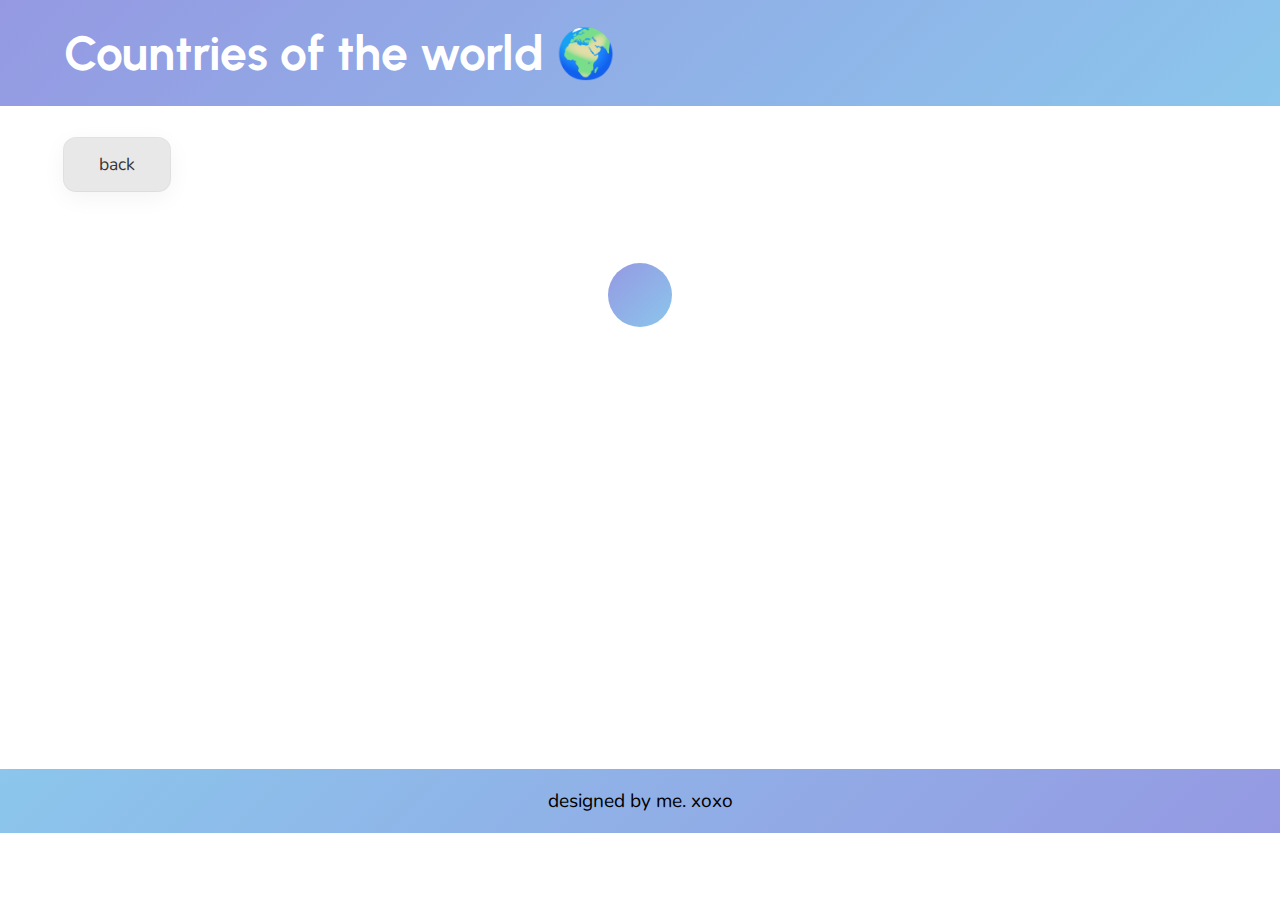
==== country.html @ e9ba8867 "almost final" ====
<!DOCTYPE html>
<html lang="en">
<head>
    <meta charset="UTF-8">
    <meta http-equiv="X-UA-Compatible" content="IE=edge">
    <meta name="viewport" content="width=device-width, initial-scale=1.0">
    <title>Country</title>


    <link rel="apple-touch-icon" href="favicon_io/apple-touch-icon.png">
    <link rel="shortcut icon" href="favicon.ico" type="image/png">

    <link rel="stylesheet" href="assets/css/base.min.css">

    <script src="assets/js/country_script.js" type="module" defer></script>
</head>
<body>
    <header>
        <div class="container">
            <div class="row">
                <h1 class="title"><a href="index.html"> Countries of the world 🌍 </a></h1>
            </div>
        </div>
    </header>

    <section class="container">
        <a href="index.html" class="btn">back</a>
        
        <div class="col-responsive country">
            <div id="lds-circle"><div></div></div>
            <!-- <img src="assets/img/countries/it.png" alt="">
            <div class="body">
                <h2 class="title">Name</h2>
                <div class="row">
                    <ul>
                        <li><strong>Population:</strong> 100</li>
                        <li><strong>Population:</strong> 100</li>
                        <li><strong>Population:</strong> 100</li>
                        <li><strong>Population:</strong> 100</li>
                        <li><strong>Population:</strong> 100</li>
                    </ul>
                    <ul>
                        <li><strong>Population:</strong> 100</li>
                        <li><strong>Population:</strong> 100</li>
                        <li><strong>Population:</strong> 100</li>
                    </ul>
                </div>
   
            </div> -->
        </div>
    </section>

    <footer>
        <a href="http://adur.glitch.me/" target="_blank" class="link"> designed by me. xoxo </a> 
    </footer>
    
</body>
</html>
---- assets/css/base.min.css ----
@import url("https://fonts.googleapis.com/css2?family=Urbanist:wght@400;600&display=swap");@import url("https://fonts.googleapis.com/css2?family=Nunito:wght@400;700&display=swap");.container{width:90%;margin:auto}.row{display:-webkit-box;display:-ms-flexbox;display:flex;-webkit-box-pack:justify;-ms-flex-pack:justify;justify-content:space-between}.col-responsive{display:-webkit-box;display:-ms-flexbox;display:flex;-webkit-box-orient:vertical;-webkit-box-direction:normal;-ms-flex-direction:column;flex-direction:column;-webkit-box-align:center;-ms-flex-align:center;align-items:center;-webkit-box-pack:justify;-ms-flex-pack:justify;justify-content:space-between}.link{color:#000;border-bottom:2px solid transparent;-webkit-transition:.3s;transition:.3s}.link:hover,.link:focus{border-bottom:2px solid #000}.title{font-size:3rem;margin:.5em 0;font-family:'Urbanist', sans-serif}.sub-title{font-size:2.2rem;margin-top:-1rem}a{color:inherit;text-decoration:none}ul{margin:0;padding:0}li{list-style:none}img{width:100%;height:auto}body{background:#fff;font-family:"Nunito",sans-serif;margin:0;color:#363636}header{background-color:#8BC6EC;background-image:linear-gradient(316deg, #8BC6EC 0%, #9599E2 100%);color:#fff;margin-bottom:2em}footer{background-color:#8BC6EC;background-image:linear-gradient(135deg, #8BC6EC 0%, #9599E2 100%);width:100%;text-align:center;padding:1em 0;font-size:1.2rem}.form-group{margin-bottom:1em}.form-group{position:relative}.select{position:relative;display:inline-block;color:#363636}.select select,input,.btn{font-family:"Nunito",sans-serif;font-size:1.1rem;display:inline-block;width:100%;margin:0;padding:.75rem 2.25rem .65rem 1rem;line-height:1.5;color:#363636;background-color:#e8e8e8;border:0;border-radius:12px;-webkit-box-shadow:rgba(0,0,0,0.05) 0px 6px 24px 0px,rgba(0,0,0,0.1) 0px 0px 0px 1px;box-shadow:rgba(0,0,0,0.05) 0px 6px 24px 0px,rgba(0,0,0,0.1) 0px 0px 0px 1px;cursor:pointer;-webkit-transition:.3s;transition:.3s;outline:0;-webkit-appearance:none;-moz-appearance:none;appearance:none}.select select:active,.select select:focus,input:active,input:focus,.btn:active,.btn:focus{background-color:#e3e3e3;-webkit-box-shadow:rgba(0,0,0,0.15) 0px 6px 24px 0px,rgba(0,0,0,0.3) 0px 0px 0px 1px;box-shadow:rgba(0,0,0,0.15) 0px 6px 24px 0px,rgba(0,0,0,0.3) 0px 0px 0px 1px}.select select:hover,input:hover,.btn:hover{background-color:#e3e3e3;-webkit-box-shadow:rgba(0,0,0,0.15) 0px 6px 24px 0px,rgba(0,0,0,0.3) 0px 0px 0px 1px;box-shadow:rgba(0,0,0,0.15) 0px 6px 24px 0px,rgba(0,0,0,0.3) 0px 0px 0px 1px}.select select:focus:-moz-focusring{color:transparent;text-shadow:0 0 0 #000}.select:after{position:absolute;top:50%;right:1.25rem;display:inline-block;content:"";width:0;height:0;margin-top:-.15rem;pointer-events:none;border-top:.35rem solid;border-right:.35rem solid transparent;border-bottom:.35rem solid transparent;border-left:.35rem solid transparent}@-moz-document url-prefix(){.select select{text-indent:0.01px}}@media screen and (min-width: 0\0){.select select{z-index:1;padding:.5rem 1.5rem .5rem 1rem}.select:after{z-index:5}.select:before{position:absolute;top:0;right:1rem;bottom:0;z-index:2;content:"";display:block;width:1.5rem;background-color:#e8e8e8}.select select:hover,.select select:focus,.select select:active{color:#363636;background-color:#e8e8e8}}input{display:block;padding-left:3em;padding-right:.5em;margin-right:1em;width:unset}#searchIcon{position:absolute;z-index:1;left:.5em;top:50%;-webkit-transform:translateY(-42%) scale(0.85);transform:translateY(-42%) scale(0.85);cursor:pointer}#searchIcon svg path{fill:#363636 !important}.btn{width:-webkit-fit-content;width:-moz-fit-content;width:fit-content;max-width:6.25rem;padding:.75em 2em}.card-container{margin-top:5em;display:-webkit-box;display:-ms-flexbox;display:flex;-webkit-box-pack:space-evenly;-ms-flex-pack:space-evenly;justify-content:space-evenly;-ms-flex-wrap:wrap;flex-wrap:wrap;min-height:50vh}.card{display:block;position:relative;-webkit-transition:.3s;transition:.3s;width:19rem;-webkit-box-shadow:rgba(0,0,0,0.05) 0px 6px 24px 0px,rgba(0,0,0,0.1) 0px 0px 0px 1px;box-shadow:rgba(0,0,0,0.05) 0px 6px 24px 0px,rgba(0,0,0,0.1) 0px 0px 0px 1px;background:#fff;border-radius:12px;margin:0 1em 3em;cursor:pointer}.card img{-o-object-fit:cover;object-fit:cover;height:12.5rem;border-bottom:1px solid #e8e8e8;border-top-left-radius:12px;border-top-right-radius:12px}.card:hover{-webkit-transform:translateY(-8px);transform:translateY(-8px)}.card:hover::after{-webkit-transform:translate(-50%, 12px);transform:translate(-50%, 12px)}.card:hover::before{-webkit-transform:translate(-50%, 20px);transform:translate(-50%, 20px)}.card .body{z-index:1;border-radius:12px;background:inherit;padding:0 1.5em 1.5em}.card li{padding:.125em 0}.card .title{color:#000;margin:.5em 0 .35em;font-size:1.7rem}.card::after,.card::before{-webkit-transition:.35s;transition:.35s;content:"";border-radius:12px;-webkit-box-shadow:rgba(0,0,0,0.05) 0px 6px 24px 0px,rgba(0,0,0,0.1) 0px 0px 0px 1px;box-shadow:rgba(0,0,0,0.05) 0px 6px 24px 0px,rgba(0,0,0,0.1) 0px 0px 0px 1px;width:60%;height:6.25rem;display:block;position:absolute;bottom:1px;left:50%;-webkit-transform:translate(-50%, 0);transform:translate(-50%, 0);z-index:-100}.card::after{background:rgba(255,255,255,0.5);width:80%}.country{margin:4em 0;min-height:50vh}.country img{-ms-flex-item-align:center;-ms-grid-row-align:center;align-self:center;-webkit-box-shadow:rgba(0,0,0,0.05) 0px 6px 24px 0px,rgba(0,0,0,0.1) 0px 0px 0px 1px;box-shadow:rgba(0,0,0,0.05) 0px 6px 24px 0px,rgba(0,0,0,0.1) 0px 0px 0px 1px;border-radius:12px;max-width:500px}.country .body{margin-left:2em;max-width:600px;width:100%}.country .title{border-bottom:1px solid #e8e8e8;width:-webkit-fit-content;width:-moz-fit-content;width:fit-content}.country.col-responsive{-webkit-box-align:start;-ms-flex-align:start;align-items:flex-start}.country ul{margin-right:1em}#lds-circle{display:inline-block;-webkit-transform:translateZ(1px);transform:translateZ(1px);position:absolute;left:50%;-webkit-transform:translateX(-50%);transform:translateX(-50%);z-index:10}#lds-circle>div{display:none;width:64px;height:64px;margin:8px;border-radius:50%;background-color:#8BC6EC;background-image:linear-gradient(316deg, #8BC6EC 0%, #9599E2 100%);-webkit-animation:lds-circle 3.4s cubic-bezier(0, 0.2, 0.8, 1) infinite;animation:lds-circle 3.4s cubic-bezier(0, 0.2, 0.8, 1) infinite}@-webkit-keyframes lds-circle{0%,100%{-webkit-animation-timing-function:cubic-bezier(0.5, 0, 1, 0.5);animation-timing-function:cubic-bezier(0.5, 0, 1, 0.5)}0%{-webkit-transform:rotateY(0deg);transform:rotateY(0deg)}50%{-webkit-transform:rotateY(1800deg);transform:rotateY(1800deg);-webkit-animation-timing-function:cubic-bezier(0, 0.5, 0.5, 1);animation-timing-function:cubic-bezier(0, 0.5, 0.5, 1)}90%{-webkit-transform:rotateY(3600deg);transform:rotateY(3600deg)}100%{-webkit-transform:rotateY(3600deg);transform:rotateY(3600deg)}}@keyframes lds-circle{0%,100%{-webkit-animation-timing-function:cubic-bezier(0.5, 0, 1, 0.5);animation-timing-function:cubic-bezier(0.5, 0, 1, 0.5)}0%{-webkit-transform:rotateY(0deg);transform:rotateY(0deg)}50%{-webkit-transform:rotateY(1800deg);transform:rotateY(1800deg);-webkit-animation-timing-function:cubic-bezier(0, 0.5, 0.5, 1);animation-timing-function:cubic-bezier(0, 0.5, 0.5, 1)}90%{-webkit-transform:rotateY(3600deg);transform:rotateY(3600deg)}100%{-webkit-transform:rotateY(3600deg);transform:rotateY(3600deg)}}@media screen and (min-width: 768px){.col-responsive{-webkit-box-orient:horizontal;-webkit-box-direction:normal;-ms-flex-direction:row;flex-direction:row}}@media screen and (min-width: 959px){img{margin-right:2em}}
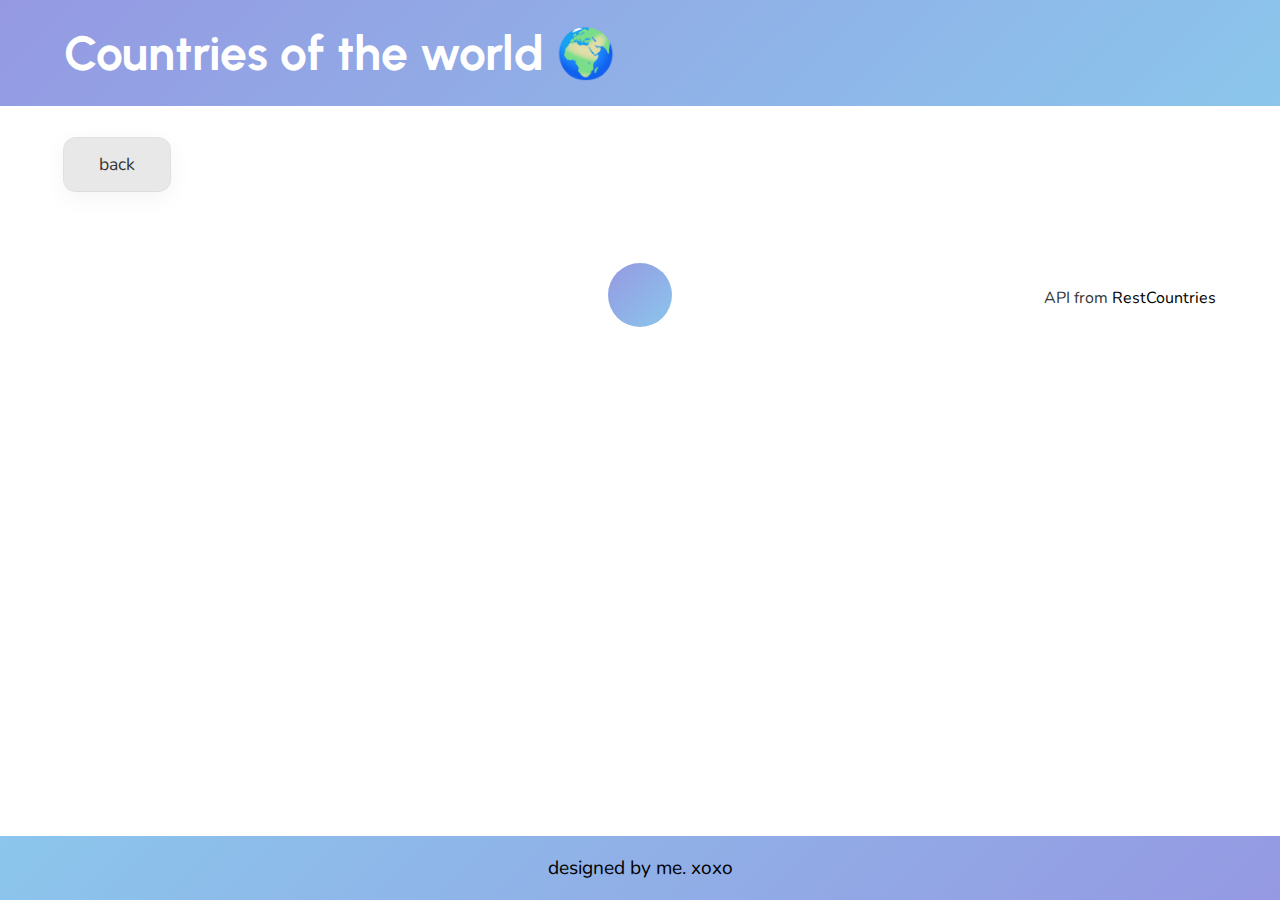
==== commit 0de4b8f0: "refactored code" ====
--- a/country.html
+++ b/country.html
@@ -23,31 +23,21 @@
         </div>
     </header>
 
-    <section class="container">
-        <a href="index.html" class="btn">back</a>
-        
-        <div class="col-responsive country">
-            <div id="lds-circle"><div></div></div>
-            <!-- <img src="assets/img/countries/it.png" alt="">
-            <div class="body">
-                <h2 class="title">Name</h2>
-                <div class="row">
-                    <ul>
-                        <li><strong>Population:</strong> 100</li>
-                        <li><strong>Population:</strong> 100</li>
-                        <li><strong>Population:</strong> 100</li>
-                        <li><strong>Population:</strong> 100</li>
-                        <li><strong>Population:</strong> 100</li>
-                    </ul>
-                    <ul>
-                        <li><strong>Population:</strong> 100</li>
-                        <li><strong>Population:</strong> 100</li>
-                        <li><strong>Population:</strong> 100</li>
-                    </ul>
-                </div>
-   
-            </div> -->
-        </div>
+    <section class="content">
+
+        <section class="container sub-header">
+            <a href="index.html" class="btn">back</a>
+        </section>
+    
+        <section class="container">
+            
+            <div class="col-responsive country">
+                <div id="lds-circle"><div></div></div>
+            </div>
+        </section>
+
+        <section class="container sub-footer">API from <a href="https://restcountries.com/" class="link">RestCountries</a></section>
+
     </section>
 
     <footer>
--- a/assets/css/base.min.css
+++ b/assets/css/base.min.css
@@ -1 +1 @@
-@import url("https://fonts.googleapis.com/css2?family=Urbanist:wght@400;600&display=swap");@import url("https://fonts.googleapis.com/css2?family=Nunito:wght@400;700&display=swap");.container{width:90%;margin:auto}.row{display:-webkit-box;display:-ms-flexbox;display:flex;-webkit-box-pack:justify;-ms-flex-pack:justify;justify-content:space-between}.col-responsive{display:-webkit-box;display:-ms-flexbox;display:flex;-webkit-box-orient:vertical;-webkit-box-direction:normal;-ms-flex-direction:column;flex-direction:column;-webkit-box-align:center;-ms-flex-align:center;align-items:center;-webkit-box-pack:justify;-ms-flex-pack:justify;justify-content:space-between}.link{color:#000;border-bottom:2px solid transparent;-webkit-transition:.3s;transition:.3s}.link:hover,.link:focus{border-bottom:2px solid #000}.title{font-size:3rem;margin:.5em 0;font-family:'Urbanist', sans-serif}.sub-title{font-size:2.2rem;margin-top:-1rem}a{color:inherit;text-decoration:none}ul{margin:0;padding:0}li{list-style:none}img{width:100%;height:auto}body{background:#fff;font-family:"Nunito",sans-serif;margin:0;color:#363636}header{background-color:#8BC6EC;background-image:linear-gradient(316deg, #8BC6EC 0%, #9599E2 100%);color:#fff;margin-bottom:2em}footer{background-color:#8BC6EC;background-image:linear-gradient(135deg, #8BC6EC 0%, #9599E2 100%);width:100%;text-align:center;padding:1em 0;font-size:1.2rem}.form-group{margin-bottom:1em}.form-group{position:relative}.select{position:relative;display:inline-block;color:#363636}.select select,input,.btn{font-family:"Nunito",sans-serif;font-size:1.1rem;display:inline-block;width:100%;margin:0;padding:.75rem 2.25rem .65rem 1rem;line-height:1.5;color:#363636;background-color:#e8e8e8;border:0;border-radius:12px;-webkit-box-shadow:rgba(0,0,0,0.05) 0px 6px 24px 0px,rgba(0,0,0,0.1) 0px 0px 0px 1px;box-shadow:rgba(0,0,0,0.05) 0px 6px 24px 0px,rgba(0,0,0,0.1) 0px 0px 0px 1px;cursor:pointer;-webkit-transition:.3s;transition:.3s;outline:0;-webkit-appearance:none;-moz-appearance:none;appearance:none}.select select:active,.select select:focus,input:active,input:focus,.btn:active,.btn:focus{background-color:#e3e3e3;-webkit-box-shadow:rgba(0,0,0,0.15) 0px 6px 24px 0px,rgba(0,0,0,0.3) 0px 0px 0px 1px;box-shadow:rgba(0,0,0,0.15) 0px 6px 24px 0px,rgba(0,0,0,0.3) 0px 0px 0px 1px}.select select:hover,input:hover,.btn:hover{background-color:#e3e3e3;-webkit-box-shadow:rgba(0,0,0,0.15) 0px 6px 24px 0px,rgba(0,0,0,0.3) 0px 0px 0px 1px;box-shadow:rgba(0,0,0,0.15) 0px 6px 24px 0px,rgba(0,0,0,0.3) 0px 0px 0px 1px}.select select:focus:-moz-focusring{color:transparent;text-shadow:0 0 0 #000}.select:after{position:absolute;top:50%;right:1.25rem;display:inline-block;content:"";width:0;height:0;margin-top:-.15rem;pointer-events:none;border-top:.35rem solid;border-right:.35rem solid transparent;border-bottom:.35rem solid transparent;border-left:.35rem solid transparent}@-moz-document url-prefix(){.select select{text-indent:0.01px}}@media screen and (min-width: 0\0){.select select{z-index:1;padding:.5rem 1.5rem .5rem 1rem}.select:after{z-index:5}.select:before{position:absolute;top:0;right:1rem;bottom:0;z-index:2;content:"";display:block;width:1.5rem;background-color:#e8e8e8}.select select:hover,.select select:focus,.select select:active{color:#363636;background-color:#e8e8e8}}input{display:block;padding-left:3em;padding-right:.5em;margin-right:1em;width:unset}#searchIcon{position:absolute;z-index:1;left:.5em;top:50%;-webkit-transform:translateY(-42%) scale(0.85);transform:translateY(-42%) scale(0.85);cursor:pointer}#searchIcon svg path{fill:#363636 !important}.btn{width:-webkit-fit-content;width:-moz-fit-content;width:fit-content;max-width:6.25rem;padding:.75em 2em}.card-container{margin-top:5em;display:-webkit-box;display:-ms-flexbox;display:flex;-webkit-box-pack:space-evenly;-ms-flex-pack:space-evenly;justify-content:space-evenly;-ms-flex-wrap:wrap;flex-wrap:wrap;min-height:50vh}.card{display:block;position:relative;-webkit-transition:.3s;transition:.3s;width:19rem;-webkit-box-shadow:rgba(0,0,0,0.05) 0px 6px 24px 0px,rgba(0,0,0,0.1) 0px 0px 0px 1px;box-shadow:rgba(0,0,0,0.05) 0px 6px 24px 0px,rgba(0,0,0,0.1) 0px 0px 0px 1px;background:#fff;border-radius:12px;margin:0 1em 3em;cursor:pointer}.card img{-o-object-fit:cover;object-fit:cover;height:12.5rem;border-bottom:1px solid #e8e8e8;border-top-left-radius:12px;border-top-right-radius:12px}.card:hover{-webkit-transform:translateY(-8px);transform:translateY(-8px)}.card:hover::after{-webkit-transform:translate(-50%, 12px);transform:translate(-50%, 12px)}.card:hover::before{-webkit-transform:translate(-50%, 20px);transform:translate(-50%, 20px)}.card .body{z-index:1;border-radius:12px;background:inherit;padding:0 1.5em 1.5em}.card li{padding:.125em 0}.card .title{color:#000;margin:.5em 0 .35em;font-size:1.7rem}.card::after,.card::before{-webkit-transition:.35s;transition:.35s;content:"";border-radius:12px;-webkit-box-shadow:rgba(0,0,0,0.05) 0px 6px 24px 0px,rgba(0,0,0,0.1) 0px 0px 0px 1px;box-shadow:rgba(0,0,0,0.05) 0px 6px 24px 0px,rgba(0,0,0,0.1) 0px 0px 0px 1px;width:60%;height:6.25rem;display:block;position:absolute;bottom:1px;left:50%;-webkit-transform:translate(-50%, 0);transform:translate(-50%, 0);z-index:-100}.card::after{background:rgba(255,255,255,0.5);width:80%}.country{margin:4em 0;min-height:50vh}.country img{-ms-flex-item-align:center;-ms-grid-row-align:center;align-self:center;-webkit-box-shadow:rgba(0,0,0,0.05) 0px 6px 24px 0px,rgba(0,0,0,0.1) 0px 0px 0px 1px;box-shadow:rgba(0,0,0,0.05) 0px 6px 24px 0px,rgba(0,0,0,0.1) 0px 0px 0px 1px;border-radius:12px;max-width:500px}.country .body{margin-left:2em;max-width:600px;width:100%}.country .title{border-bottom:1px solid #e8e8e8;width:-webkit-fit-content;width:-moz-fit-content;width:fit-content}.country.col-responsive{-webkit-box-align:start;-ms-flex-align:start;align-items:flex-start}.country ul{margin-right:1em}#lds-circle{display:inline-block;-webkit-transform:translateZ(1px);transform:translateZ(1px);position:absolute;left:50%;-webkit-transform:translateX(-50%);transform:translateX(-50%);z-index:10}#lds-circle>div{display:none;width:64px;height:64px;margin:8px;border-radius:50%;background-color:#8BC6EC;background-image:linear-gradient(316deg, #8BC6EC 0%, #9599E2 100%);-webkit-animation:lds-circle 3.4s cubic-bezier(0, 0.2, 0.8, 1) infinite;animation:lds-circle 3.4s cubic-bezier(0, 0.2, 0.8, 1) infinite}@-webkit-keyframes lds-circle{0%,100%{-webkit-animation-timing-function:cubic-bezier(0.5, 0, 1, 0.5);animation-timing-function:cubic-bezier(0.5, 0, 1, 0.5)}0%{-webkit-transform:rotateY(0deg);transform:rotateY(0deg)}50%{-webkit-transform:rotateY(1800deg);transform:rotateY(1800deg);-webkit-animation-timing-function:cubic-bezier(0, 0.5, 0.5, 1);animation-timing-function:cubic-bezier(0, 0.5, 0.5, 1)}90%{-webkit-transform:rotateY(3600deg);transform:rotateY(3600deg)}100%{-webkit-transform:rotateY(3600deg);transform:rotateY(3600deg)}}@keyframes lds-circle{0%,100%{-webkit-animation-timing-function:cubic-bezier(0.5, 0, 1, 0.5);animation-timing-function:cubic-bezier(0.5, 0, 1, 0.5)}0%{-webkit-transform:rotateY(0deg);transform:rotateY(0deg)}50%{-webkit-transform:rotateY(1800deg);transform:rotateY(1800deg);-webkit-animation-timing-function:cubic-bezier(0, 0.5, 0.5, 1);animation-timing-function:cubic-bezier(0, 0.5, 0.5, 1)}90%{-webkit-transform:rotateY(3600deg);transform:rotateY(3600deg)}100%{-webkit-transform:rotateY(3600deg);transform:rotateY(3600deg)}}@media screen and (min-width: 768px){.col-responsive{-webkit-box-orient:horizontal;-webkit-box-direction:normal;-ms-flex-direction:row;flex-direction:row}}@media screen and (min-width: 959px){img{margin-right:2em}}
+@import url("https://fonts.googleapis.com/css2?family=Urbanist:wght@400;600&display=swap");@import url("https://fonts.googleapis.com/css2?family=Nunito:wght@400;700&display=swap");.container{width:90%;margin:auto}.row{display:-webkit-box;display:-ms-flexbox;display:flex;-webkit-box-pack:justify;-ms-flex-pack:justify;justify-content:space-between}.col-responsive{display:-webkit-box;display:-ms-flexbox;display:flex;-webkit-box-orient:vertical;-webkit-box-direction:normal;-ms-flex-direction:column;flex-direction:column;-webkit-box-align:center;-ms-flex-align:center;align-items:center;-webkit-box-pack:justify;-ms-flex-pack:justify;justify-content:space-between}.link{color:#000;border-bottom:2px solid transparent;-webkit-transition:.3s;transition:.3s}.link:hover,.link:focus{border-bottom:2px solid #000}.title{font-size:3rem;margin:.5em 0;font-family:'Urbanist', sans-serif}.sub-title{font-size:2.2rem;margin-top:-1rem}a{color:inherit;text-decoration:none}ul{margin:0;padding:0}li{list-style:none}img{width:100%;height:auto}body{background:#fff;font-family:"Nunito",sans-serif;margin:0;color:#363636;height:100%;min-height:100vh;position:relative}header{background-color:#8BC6EC;background-image:linear-gradient(316deg, #8BC6EC 0%, #9599E2 100%);color:#fff;margin-bottom:2em}.content{padding-bottom:5rem}footer{background-color:#8BC6EC;background-image:linear-gradient(135deg, #8BC6EC 0%, #9599E2 100%);position:absolute;bottom:0;width:100%;text-align:center;padding:1em 0;font-size:1.2rem}.sub-header{margin-bottom:4em}.sub-footer{text-align:right}#not-found{margin:0 0 2em;display:none;-webkit-box-orient:vertical;-webkit-box-direction:normal;-ms-flex-direction:column;flex-direction:column;-webkit-box-align:center;-ms-flex-align:center;align-items:center}#not-found img{max-width:400px}.form-group{margin-bottom:1em}.form-group{position:relative}.select{position:relative;display:inline-block;color:#363636}.select select,input,.btn{font-family:"Nunito",sans-serif;font-size:1.1rem;display:inline-block;width:100%;margin:0;padding:.75rem 2.25rem .65rem 1rem;line-height:1.5;color:#363636;background-color:#e8e8e8;border:0;border-radius:12px;-webkit-box-shadow:rgba(0,0,0,0.05) 0px 6px 24px 0px,rgba(0,0,0,0.1) 0px 0px 0px 1px;box-shadow:rgba(0,0,0,0.05) 0px 6px 24px 0px,rgba(0,0,0,0.1) 0px 0px 0px 1px;cursor:pointer;-webkit-transition:.3s;transition:.3s;outline:0;-webkit-appearance:none;-moz-appearance:none;appearance:none}.select select:active,.select select:focus,input:active,input:focus,.btn:active,.btn:focus{background-color:#e3e3e3;-webkit-box-shadow:rgba(0,0,0,0.15) 0px 6px 24px 0px,rgba(0,0,0,0.3) 0px 0px 0px 1px;box-shadow:rgba(0,0,0,0.15) 0px 6px 24px 0px,rgba(0,0,0,0.3) 0px 0px 0px 1px}.select select:hover,input:hover,.btn:hover{background-color:#e3e3e3;-webkit-box-shadow:rgba(0,0,0,0.15) 0px 6px 24px 0px,rgba(0,0,0,0.3) 0px 0px 0px 1px;box-shadow:rgba(0,0,0,0.15) 0px 6px 24px 0px,rgba(0,0,0,0.3) 0px 0px 0px 1px}.select select:focus:-moz-focusring{color:transparent;text-shadow:0 0 0 #000}.select:after{position:absolute;top:50%;right:1.25rem;display:inline-block;content:"";width:0;height:0;margin-top:-.15rem;pointer-events:none;border-top:.35rem solid;border-right:.35rem solid transparent;border-bottom:.35rem solid transparent;border-left:.35rem solid transparent}@-moz-document url-prefix(){.select select{text-indent:0.01px}}@media screen and (min-width: 0\0){.select select{z-index:1;padding:.5rem 1.5rem .5rem 1rem}.select:after{z-index:5}.select:before{position:absolute;top:0;right:1rem;bottom:0;z-index:2;content:"";display:block;width:1.5rem;background-color:#e8e8e8}.select select:hover,.select select:focus,.select select:active{color:#363636;background-color:#e8e8e8}}input{display:block;padding-left:3em;padding-right:.5em;margin-right:1em;width:unset}#searchIcon{position:absolute;z-index:1;left:.5em;top:50%;-webkit-transform:translateY(-42%) scale(0.85);transform:translateY(-42%) scale(0.85);cursor:pointer}#searchIcon svg path{fill:#363636 !important}.btn{width:-webkit-fit-content;width:-moz-fit-content;width:fit-content;max-width:6.25rem;padding:.75em 2em}.card-container{display:-webkit-box;display:-ms-flexbox;display:flex;-webkit-box-pack:space-evenly;-ms-flex-pack:space-evenly;justify-content:space-evenly;-ms-flex-wrap:wrap;flex-wrap:wrap}.card{display:block;position:relative;-webkit-transition:.3s;transition:.3s;width:19rem;height:-webkit-max-content;height:-moz-max-content;height:max-content;-webkit-box-shadow:rgba(0,0,0,0.05) 0px 6px 24px 0px,rgba(0,0,0,0.1) 0px 0px 0px 1px;box-shadow:rgba(0,0,0,0.05) 0px 6px 24px 0px,rgba(0,0,0,0.1) 0px 0px 0px 1px;background:#fff;border-radius:12px;margin:0 1em 3em;cursor:pointer}.card img{-o-object-fit:cover;object-fit:cover;height:12.5rem;border-bottom:1px solid #e8e8e8;border-top-left-radius:12px;border-top-right-radius:12px}.card:hover{-webkit-transform:translateY(-8px);transform:translateY(-8px)}.card:hover::after{-webkit-transform:translate(-50%, 12px);transform:translate(-50%, 12px)}.card:hover::before{-webkit-transform:translate(-50%, 20px);transform:translate(-50%, 20px)}.card .body{z-index:1;border-radius:12px;background:inherit;padding:0 1.5em 1.5em}.card li{padding:.125em 0}.card .title{color:#000;margin:.5em 0 .35em;font-size:1.7rem}.card::after,.card::before{-webkit-transition:.35s;transition:.35s;content:"";border-radius:12px;-webkit-box-shadow:rgba(0,0,0,0.05) 0px 6px 24px 0px,rgba(0,0,0,0.1) 0px 0px 0px 1px;box-shadow:rgba(0,0,0,0.05) 0px 6px 24px 0px,rgba(0,0,0,0.1) 0px 0px 0px 1px;width:60%;height:6.25rem;display:block;position:absolute;bottom:1px;left:50%;-webkit-transform:translate(-50%, 0);transform:translate(-50%, 0);z-index:-100}.card::after{background:rgba(255,255,255,0.5);width:80%}.country{margin:0 0 2em}.country img{-ms-flex-item-align:center;-ms-grid-row-align:center;align-self:center;-webkit-box-shadow:rgba(0,0,0,0.05) 0px 6px 24px 0px,rgba(0,0,0,0.1) 0px 0px 0px 1px;box-shadow:rgba(0,0,0,0.05) 0px 6px 24px 0px,rgba(0,0,0,0.1) 0px 0px 0px 1px;border-radius:12px;max-width:31.25rem;min-height:18.75rem}.country .body{margin-left:2em;max-width:600px;width:100%}.country .title{border-bottom:1px solid #e8e8e8;width:-webkit-fit-content;width:-moz-fit-content;width:fit-content}.country.col-responsive{-webkit-box-align:start;-ms-flex-align:start;align-items:flex-start}.country ul{margin-right:1em}#lds-circle{display:inline-block;-webkit-transform:translateZ(1px);transform:translateZ(1px);position:absolute;left:50%;-webkit-transform:translateX(-50%);transform:translateX(-50%);z-index:10}#lds-circle>div{display:none;width:64px;height:64px;margin:8px;border-radius:50%;background-color:#8BC6EC;background-image:linear-gradient(316deg, #8BC6EC 0%, #9599E2 100%);-webkit-animation:lds-circle 3.4s cubic-bezier(0, 0.2, 0.8, 1) infinite;animation:lds-circle 3.4s cubic-bezier(0, 0.2, 0.8, 1) infinite}@-webkit-keyframes lds-circle{0%,100%{-webkit-animation-timing-function:cubic-bezier(0.5, 0, 1, 0.5);animation-timing-function:cubic-bezier(0.5, 0, 1, 0.5)}0%{-webkit-transform:rotateY(0deg);transform:rotateY(0deg)}50%{-webkit-transform:rotateY(1800deg);transform:rotateY(1800deg);-webkit-animation-timing-function:cubic-bezier(0, 0.5, 0.5, 1);animation-timing-function:cubic-bezier(0, 0.5, 0.5, 1)}90%{-webkit-transform:rotateY(3600deg);transform:rotateY(3600deg)}100%{-webkit-transform:rotateY(3600deg);transform:rotateY(3600deg)}}@keyframes lds-circle{0%,100%{-webkit-animation-timing-function:cubic-bezier(0.5, 0, 1, 0.5);animation-timing-function:cubic-bezier(0.5, 0, 1, 0.5)}0%{-webkit-transform:rotateY(0deg);transform:rotateY(0deg)}50%{-webkit-transform:rotateY(1800deg);transform:rotateY(1800deg);-webkit-animation-timing-function:cubic-bezier(0, 0.5, 0.5, 1);animation-timing-function:cubic-bezier(0, 0.5, 0.5, 1)}90%{-webkit-transform:rotateY(3600deg);transform:rotateY(3600deg)}100%{-webkit-transform:rotateY(3600deg);transform:rotateY(3600deg)}}@media screen and (min-width: 768px){.col-responsive{-webkit-box-orient:horizontal;-webkit-box-direction:normal;-ms-flex-direction:row;flex-direction:row}}@media screen and (min-width: 959px){img{margin-right:2em}}
